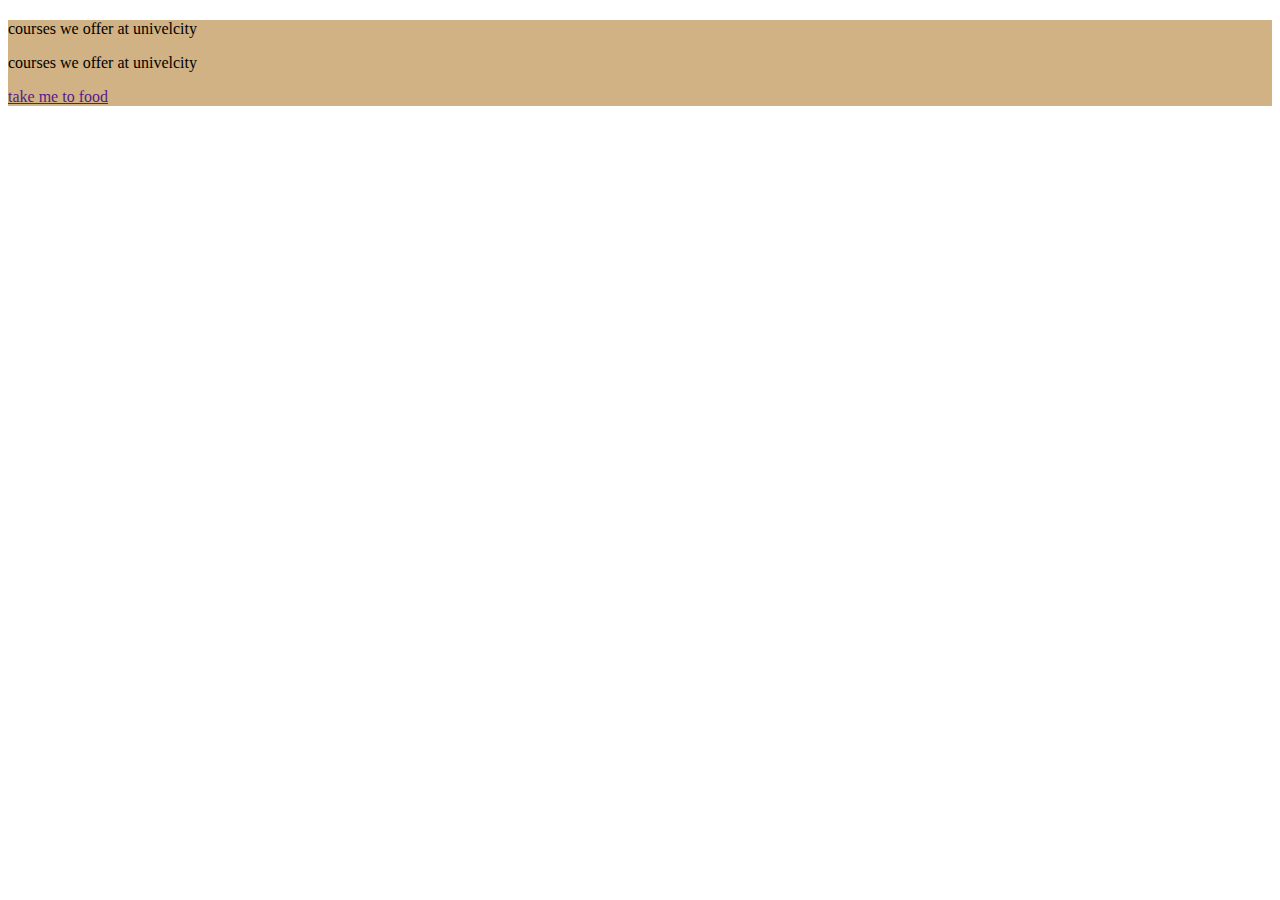
==== abibat.html @ 83f8ad9a "feat:" ====
<!DOCTYPE html>
<html lang="en">
<head>
    <meta charset="UTF-8">
    <meta name="viewport" content="width=, initial-scale=1.0">
    <title>Document</title>
</head>
<body>
    <section style="background-color: rgb(208, 178, 132);">  
        <h2 style="background-color: antiquewhite;"></h2> 
        <p>courses we offer at univelcity</p>
        <p>courses we offer at univelcity</p> 
        <a href="">take me to food</a>
    </section>
</body>
</html>
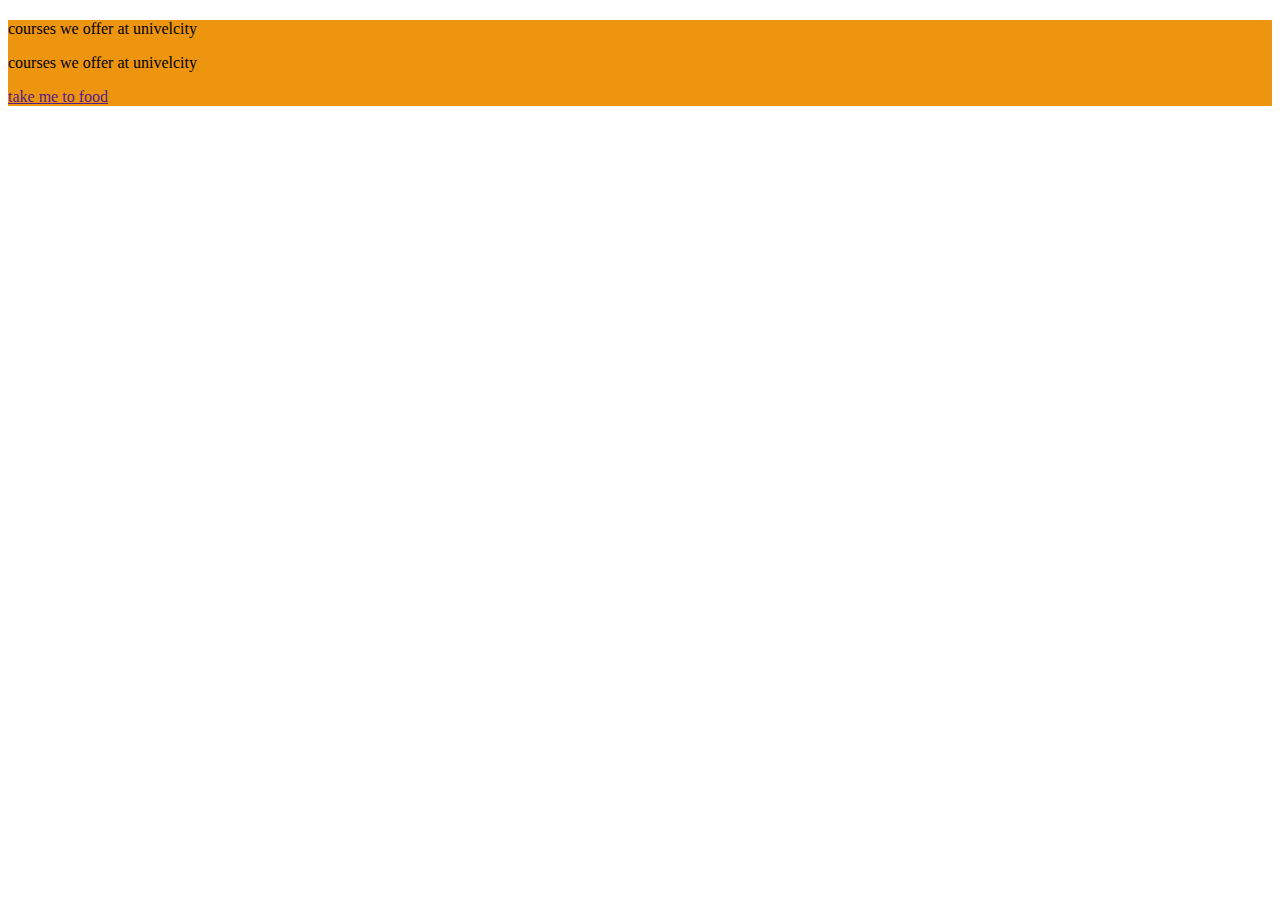
==== commit c930ff05: "fix:css" ====
--- a/abibat.html
+++ b/abibat.html
@@ -6,8 +6,8 @@
     <title>Document</title>
 </head>
 <body>
-    <section style="background-color: rgb(208, 178, 132);">  
-        <h2 style="background-color: antiquewhite;"></h2> 
+    <section style="background-color: rgb(238, 149, 16);">  
+        <h2 style="background-color: rgb(130, 84, 24);"></h2> 
         <p>courses we offer at univelcity</p>
         <p>courses we offer at univelcity</p> 
         <a href="">take me to food</a>
